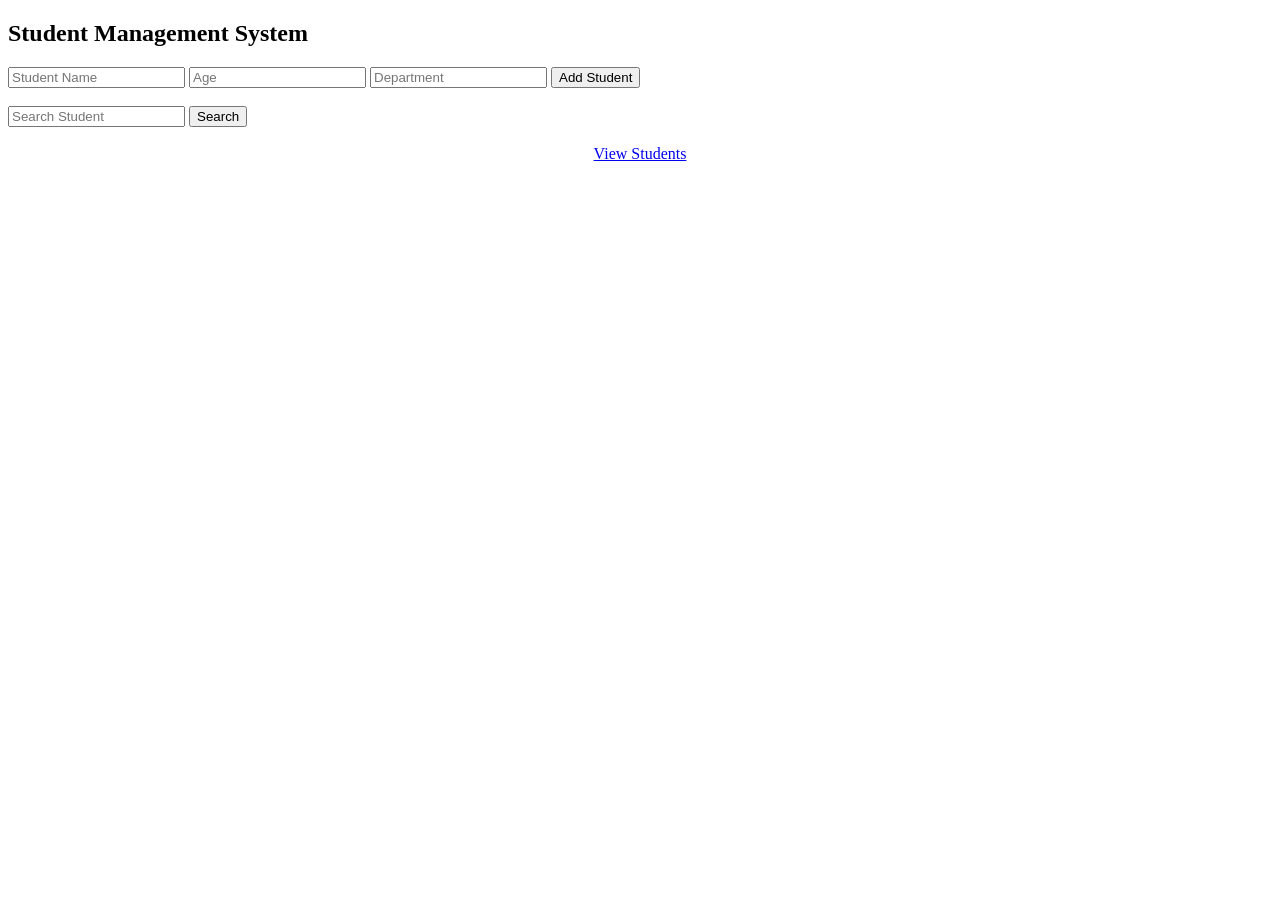
==== templates/index.html @ 7d265dfb "initial commit" ====
<!DOCTYPE html>
<html>
<head>
<title>Student Management</title>
<link rel="stylesheet" href="{{ url_for('static', filename='style.css') }}">
</head>
<body>

<div class="container">

<h2>Student Management System</h2>

<form action="/add" method="POST">

<input type="text" name="name" placeholder="Student Name" required>

<input type="number" name="age" placeholder="Age" required>

<input type="text" name="dept" placeholder="Department" required>

<button>Add Student</button>

</form>

<br>

<form action="/search" method="POST">

<input type="text" name="name" placeholder="Search Student">

<button>Search</button>

</form>

<br>

<center>
<a href="/view">View Students</a>
</center>

</div>

</body>
</html>
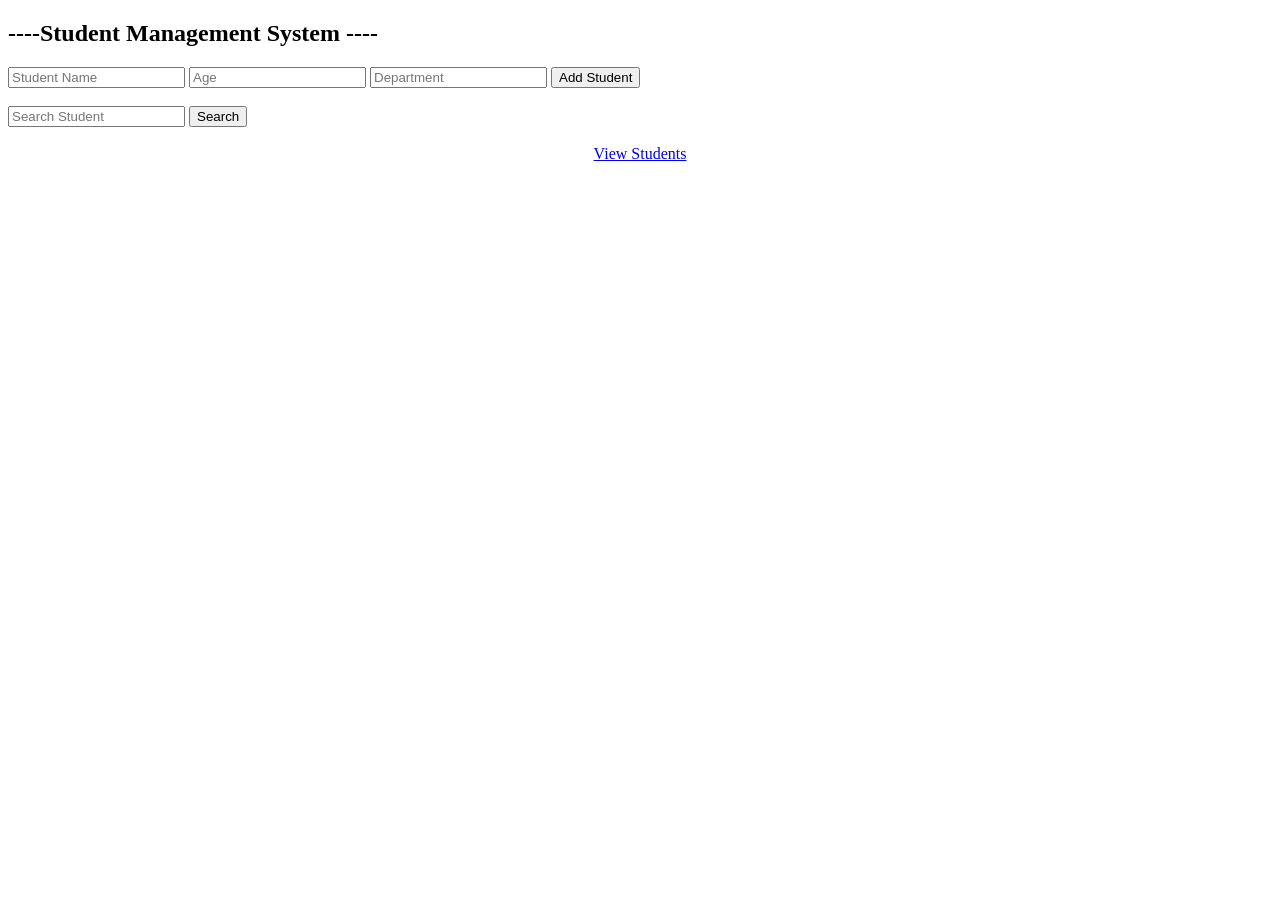
==== commit 51cb65fd: "Update header style for Student Management System index.html" ====
--- a/templates/index.html
+++ b/templates/index.html
@@ -9,7 +9,7 @@
 
 <div class="container">
 
-<h2>Student Management System</h2>
+<h2>----Student Management System ----</h2>
 
 <form action="/add" method="POST">
 
@@ -42,4 +42,4 @@
 </div>
 
 </body>
-</html>+</html>
